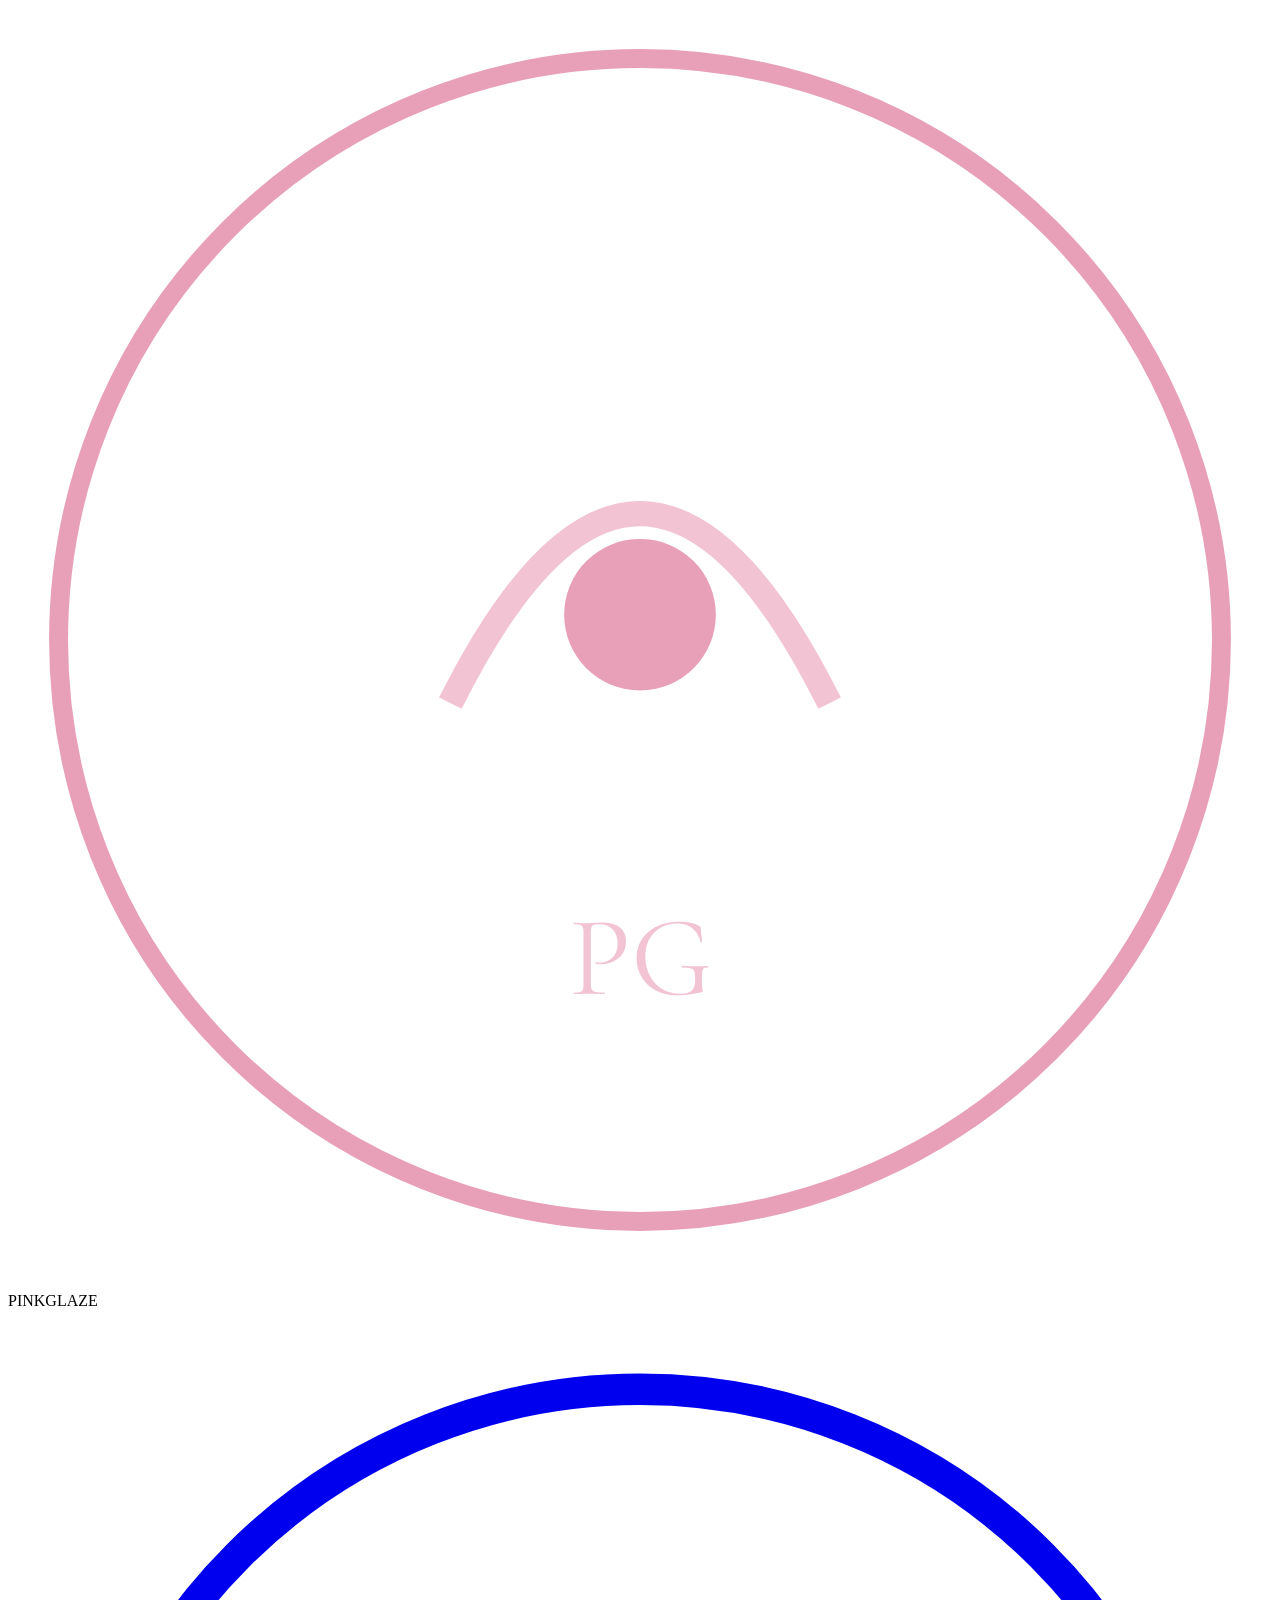
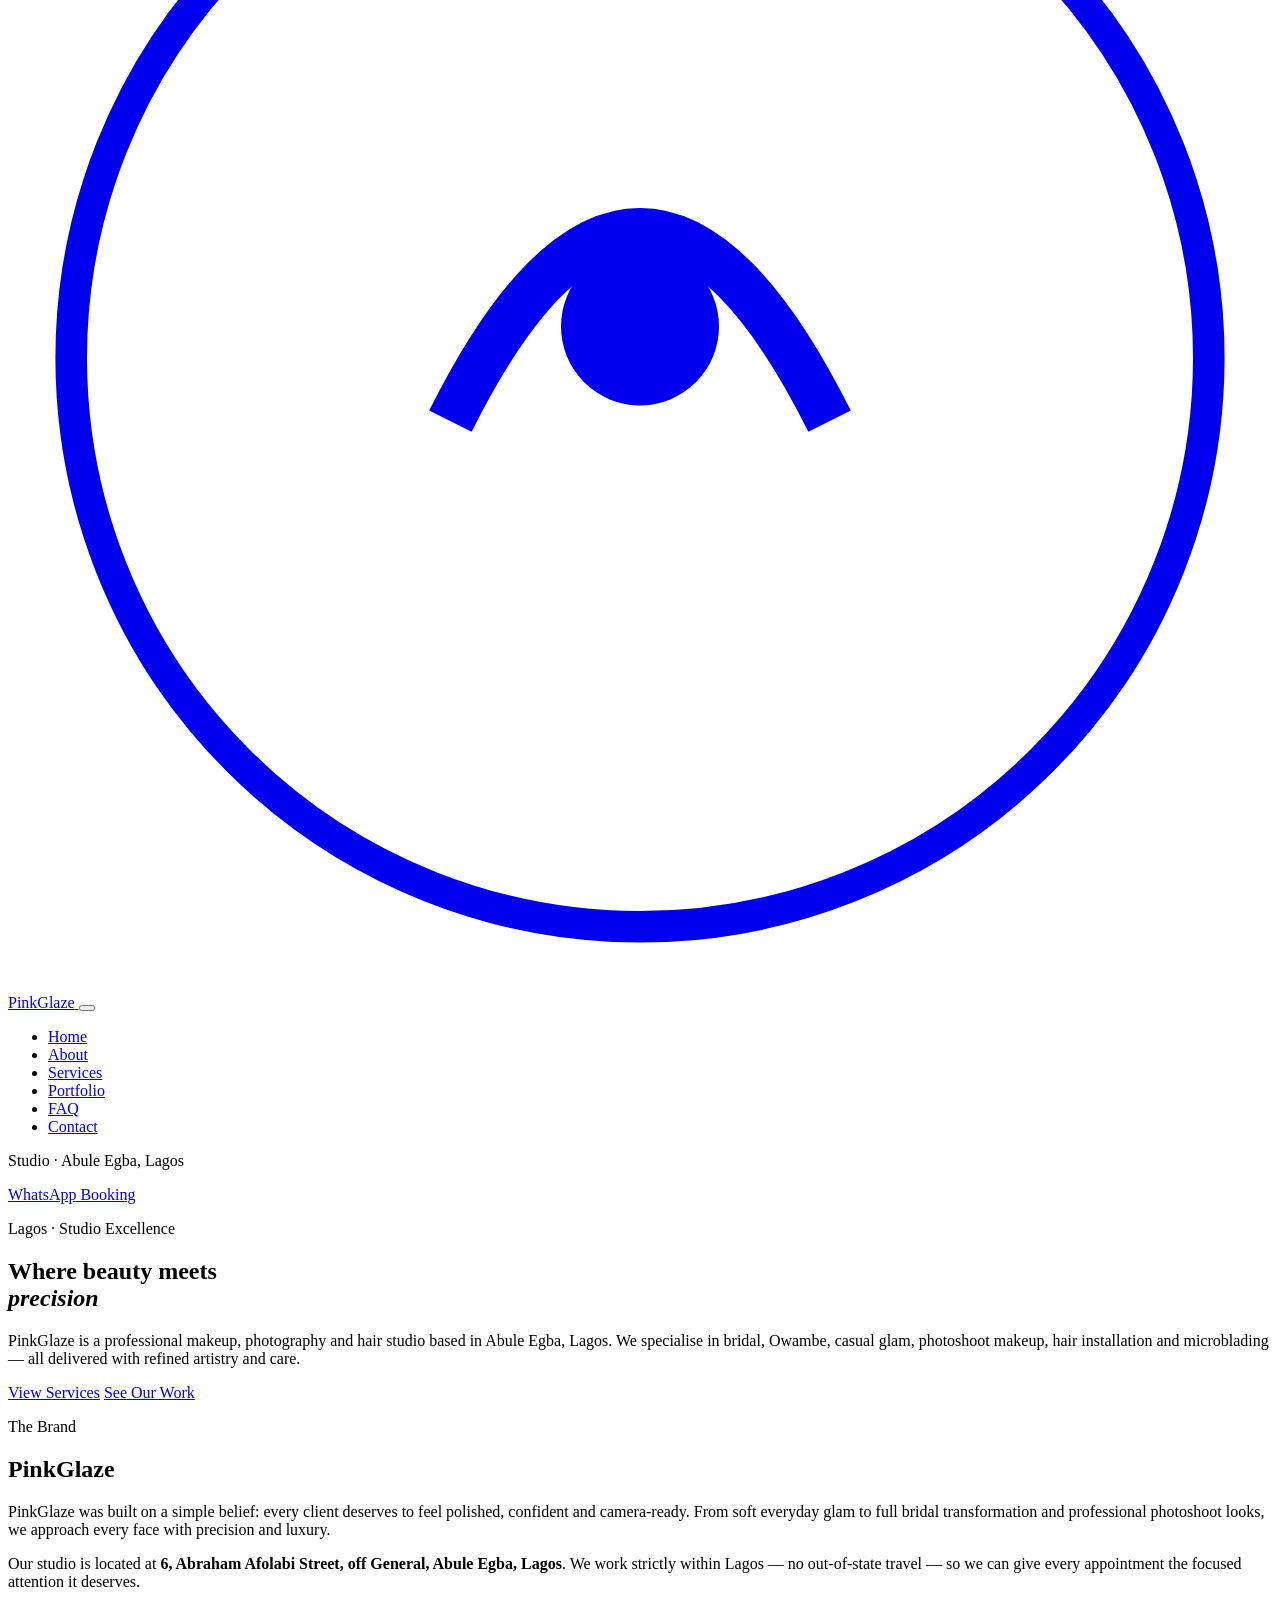
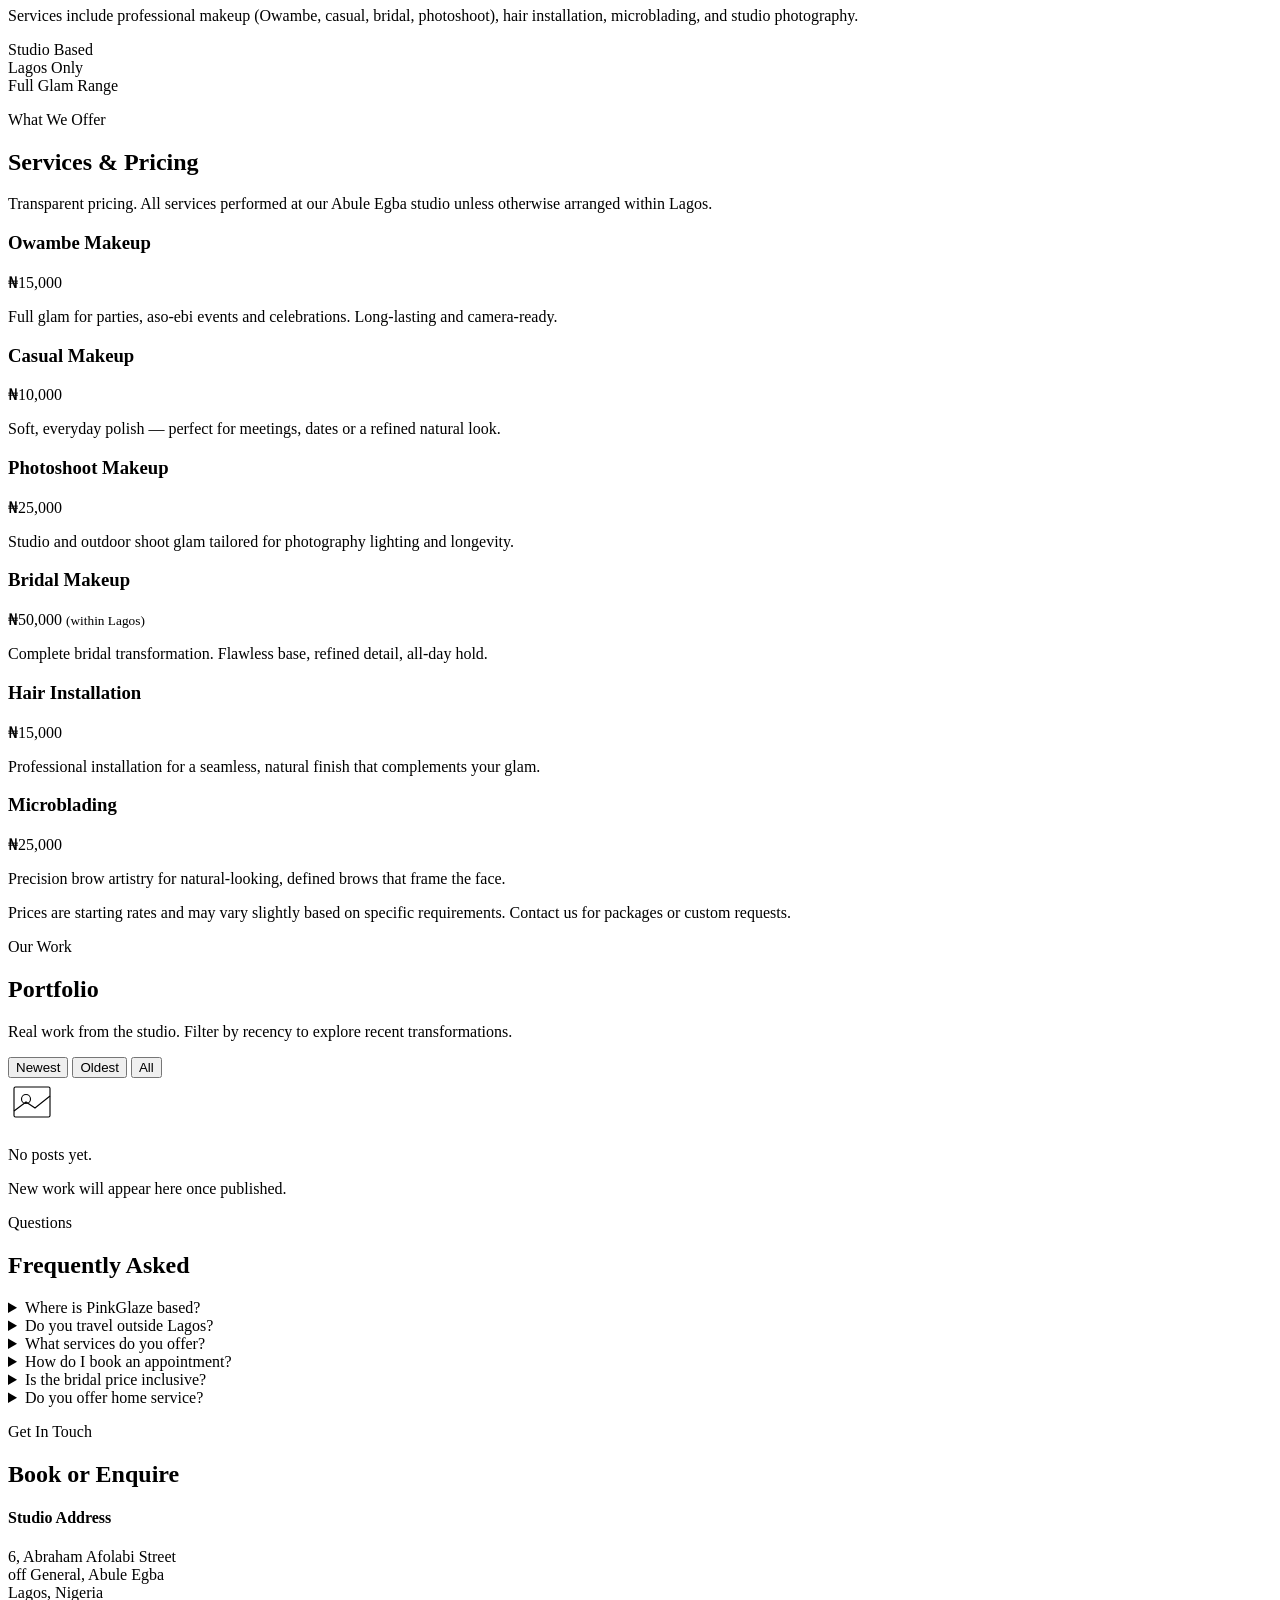
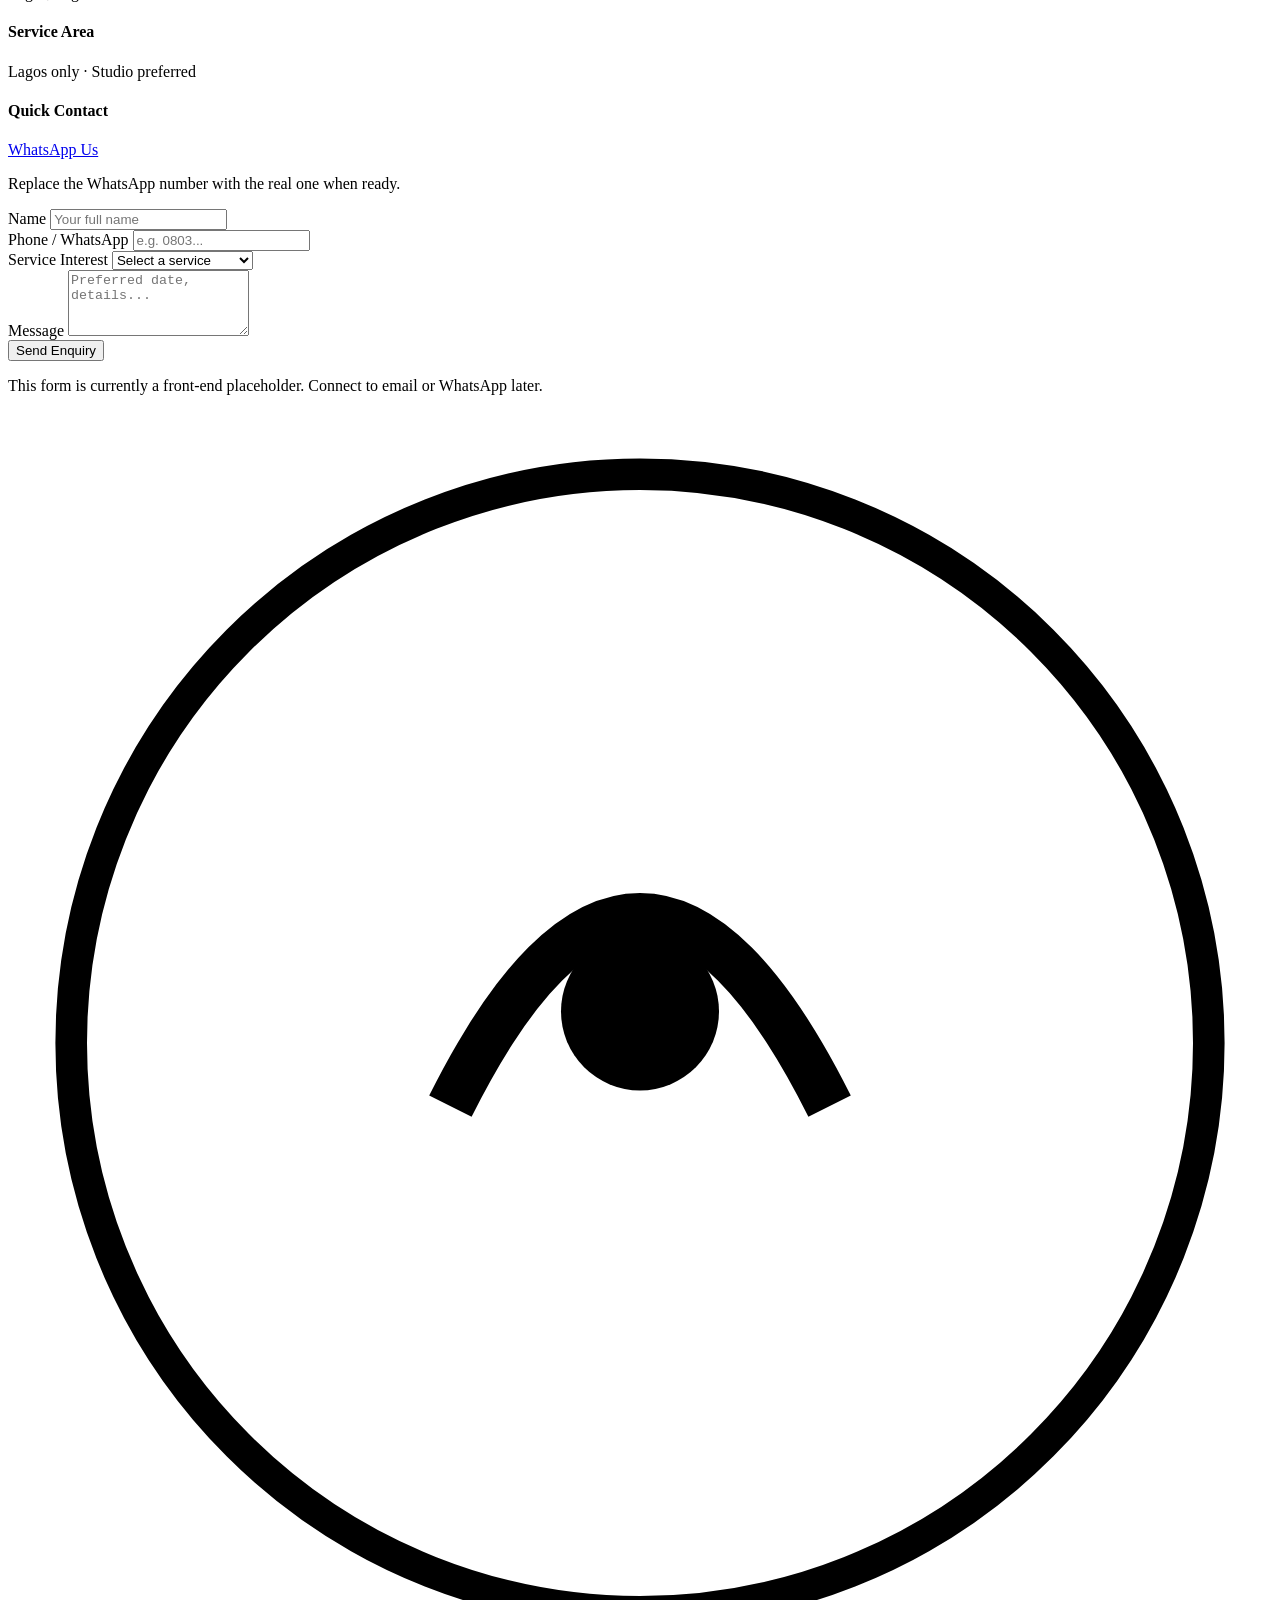
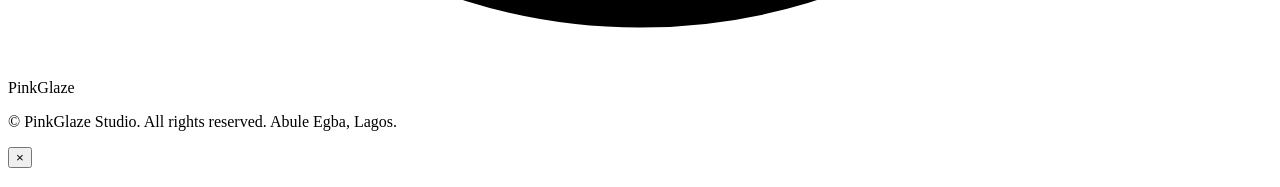
==== index.html @ 887b1bba "Add files via upload" ====
<!DOCTYPE html>
<html lang="en">
<head>
  <meta charset="UTF-8" />
  <meta name="viewport" content="width=device-width, initial-scale=1.0" />
  <title>PinkGlaze | Luxury Makeup & Photography Studio — Lagos</title>
  <meta name="description" content="PinkGlaze — Professional makeup, bridal glam, photography, hair installation & microblading in Abule Egba, Lagos. Studio-based excellence." />
  <link rel="preconnect" href="https://fonts.googleapis.com" />
  <link rel="preconnect" href="https://fonts.gstatic.com" crossorigin />
  <link href="https://fonts.googleapis.com/css2?family=Cormorant+Garamond:wght@300;400;500;600;700&family=Inter:wght@300;400;500;600&display=swap" rel="stylesheet" />
  <link rel="stylesheet" href="css/style.css" />
  <link rel="icon" href="assets/logo.svg" type="image/svg+xml" />
</head>
<body>
  <!-- Loading screen -->
  <div id="loader">
    <div class="loader-logo">
      <svg viewBox="0 0 100 100" class="logo-svg">
        <circle cx="50" cy="50" r="46" fill="none" stroke="#e8a0b8" stroke-width="1.5"/>
        <path d="M35 55 Q50 25 65 55" fill="none" stroke="#f2c4d3" stroke-width="2"/>
        <circle cx="50" cy="48" r="6" fill="#e8a0b8"/>
        <text x="50" y="78" text-anchor="middle" fill="#f2c4d3" font-size="9" font-family="Cormorant Garamond">PG</text>
      </svg>
      <p>PINKGLAZE</p>
    </div>
  </div>

  <!-- Header -->
  <header class="header">
    <div class="header-inner">
      <a href="#home" class="brand" aria-label="PinkGlaze Home">
        <svg viewBox="0 0 40 40" class="brand-logo">
          <circle cx="20" cy="20" r="18" fill="none" stroke="currentColor" stroke-width="1"/>
          <path d="M14 22 Q20 10 26 22" fill="none" stroke="currentColor" stroke-width="1.5"/>
          <circle cx="20" cy="19" r="2.5" fill="currentColor"/>
        </svg>
        <span>PinkGlaze</span>
      </a>
      <button class="hamburger" id="hamburger" aria-label="Open menu" aria-expanded="false">
        <span></span><span></span><span></span>
      </button>
    </div>
  </header>

  <!-- Full-screen Navigation Overlay -->
  <nav class="nav-overlay" id="navOverlay" aria-hidden="true">
    <div class="nav-content">
      <ul class="nav-links">
        <li><a href="#home" data-nav>Home</a></li>
        <li><a href="#about" data-nav>About</a></li>
        <li><a href="#services" data-nav>Services</a></li>
        <li><a href="#portfolio" data-nav>Portfolio</a></li>
        <li><a href="#faq" data-nav>FAQ</a></li>
        <li><a href="#contact" data-nav>Contact</a></li>
      </ul>
      <div class="nav-footer">
        <p>Studio · Abule Egba, Lagos</p>
        <a href="https://wa.me/234" class="nav-wa" target="_blank" rel="noopener">WhatsApp Booking</a>
      </div>
    </div>
  </nav>

  <main>
    <!-- HOME -->
    <section id="home" class="section hero">
      <div class="hero-content">
        <p class="eyebrow">Lagos · Studio Excellence</p>
        <h1>Where beauty meets<br><em>precision</em></h1>
        <p class="hero-lead">
          PinkGlaze is a professional makeup, photography and hair studio based in Abule Egba, Lagos. 
          We specialise in bridal, Owambe, casual glam, photoshoot makeup, hair installation and microblading — 
          all delivered with refined artistry and care.
        </p>
        <div class="hero-cta">
          <a href="#services" class="btn btn-primary">View Services</a>
          <a href="#portfolio" class="btn btn-outline">See Our Work</a>
        </div>
      </div>
      <div class="hero-visual" aria-hidden="true">
        <div class="hero-frame"></div>
      </div>
    </section>

    <!-- ABOUT -->
    <section id="about" class="section about">
      <div class="container">
        <div class="section-header">
          <p class="eyebrow">The Brand</p>
          <h2>PinkGlaze</h2>
        </div>
        <div class="about-grid">
          <div class="about-text">
            <p>
              PinkGlaze was built on a simple belief: every client deserves to feel polished, confident and camera-ready. 
              From soft everyday glam to full bridal transformation and professional photoshoot looks, we approach every face with precision and luxury.
            </p>
            <p>
              Our studio is located at <strong>6, Abraham Afolabi Street, off General, Abule Egba, Lagos</strong>. 
              We work strictly within Lagos — no out-of-state travel — so we can give every appointment the focused attention it deserves.
            </p>
            <p>
              Services include professional makeup (Owambe, casual, bridal, photoshoot), hair installation, microblading, and studio photography.
            </p>
          </div>
          <div class="about-stats">
            <div class="stat">
              <span class="stat-num">Studio</span>
              <span class="stat-label">Based</span>
            </div>
            <div class="stat">
              <span class="stat-num">Lagos</span>
              <span class="stat-label">Only</span>
            </div>
            <div class="stat">
              <span class="stat-num">Full</span>
              <span class="stat-label">Glam Range</span>
            </div>
          </div>
        </div>
      </div>
    </section>

    <!-- SERVICES -->
    <section id="services" class="section services">
      <div class="container">
        <div class="section-header">
          <p class="eyebrow">What We Offer</p>
          <h2>Services &amp; Pricing</h2>
          <p class="section-desc">Transparent pricing. All services performed at our Abule Egba studio unless otherwise arranged within Lagos.</p>
        </div>
        <div class="services-grid">
          <article class="service-card">
            <h3>Owambe Makeup</h3>
            <p class="price">₦15,000</p>
            <p>Full glam for parties, aso-ebi events and celebrations. Long-lasting and camera-ready.</p>
          </article>
          <article class="service-card">
            <h3>Casual Makeup</h3>
            <p class="price">₦10,000</p>
            <p>Soft, everyday polish — perfect for meetings, dates or a refined natural look.</p>
          </article>
          <article class="service-card">
            <h3>Photoshoot Makeup</h3>
            <p class="price">₦25,000</p>
            <p>Studio and outdoor shoot glam tailored for photography lighting and longevity.</p>
          </article>
          <article class="service-card featured">
            <h3>Bridal Makeup</h3>
            <p class="price">₦50,000 <small>(within Lagos)</small></p>
            <p>Complete bridal transformation. Flawless base, refined detail, all-day hold.</p>
          </article>
          <article class="service-card">
            <h3>Hair Installation</h3>
            <p class="price">₦15,000</p>
            <p>Professional installation for a seamless, natural finish that complements your glam.</p>
          </article>
          <article class="service-card">
            <h3>Microblading</h3>
            <p class="price">₦25,000</p>
            <p>Precision brow artistry for natural-looking, defined brows that frame the face.</p>
          </article>
        </div>
        <p class="note">Prices are starting rates and may vary slightly based on specific requirements. Contact us for packages or custom requests.</p>
      </div>
    </section>

    <!-- PORTFOLIO / FEED -->
    <section id="portfolio" class="section portfolio">
      <div class="container">
        <div class="section-header">
          <p class="eyebrow">Our Work</p>
          <h2>Portfolio</h2>
          <p class="section-desc">Real work from the studio. Filter by recency to explore recent transformations.</p>
        </div>

        <div class="filter-bar">
          <button class="filter-btn active" data-filter="newest">Newest</button>
          <button class="filter-btn" data-filter="oldest">Oldest</button>
          <button class="filter-btn" data-filter="all">All</button>
        </div>

        <div id="portfolioGrid" class="portfolio-grid">
          <!-- Posts loaded dynamically from Supabase. Empty until admin uploads. -->
          <div class="empty-state" id="emptyState">
            <svg viewBox="0 0 64 64" width="48" height="48" fill="none" stroke="currentColor" stroke-width="1.5">
              <rect x="8" y="12" width="48" height="40" rx="2"/>
              <circle cx="24" cy="28" r="6"/>
              <path d="M8 44 L24 32 L36 40 L56 24"/>
            </svg>
            <p>No posts yet.</p>
            <p class="small">New work will appear here once published.</p>
          </div>
        </div>
      </div>
    </section>

    <!-- FAQ -->
    <section id="faq" class="section faq">
      <div class="container">
        <div class="section-header">
          <p class="eyebrow">Questions</p>
          <h2>Frequently Asked</h2>
        </div>
        <div class="faq-list">
          <details class="faq-item">
            <summary>Where is PinkGlaze based?</summary>
            <p>We are studio-based at 6, Abraham Afolabi Street, off General, Abule Egba, Lagos, Nigeria.</p>
          </details>
          <details class="faq-item">
            <summary>Do you travel outside Lagos?</summary>
            <p>No. We currently do not take bookings outside Lagos. All services are within Lagos only so we can maintain quality and punctuality.</p>
          </details>
          <details class="faq-item">
            <summary>What services do you offer?</summary>
            <p>Professional makeup (Owambe, casual, bridal, photoshoot), hair installation, microblading, and studio photography.</p>
          </details>
          <details class="faq-item">
            <summary>How do I book an appointment?</summary>
            <p>Reach out via WhatsApp or the contact form. We recommend booking in advance, especially for bridal and photoshoot dates.</p>
          </details>
          <details class="faq-item">
            <summary>Is the bridal price inclusive?</summary>
            <p>The ₦50,000 bridal rate is for services within Lagos. Additional travel or overnight arrangements are not included as we stay Lagos-based.</p>
          </details>
          <details class="faq-item">
            <summary>Do you offer home service?</summary>
            <p>We primarily work from the studio for best lighting and equipment control. Limited in-Lagos home service may be discussed on a case-by-case basis.</p>
          </details>
        </div>
      </div>
    </section>

    <!-- CONTACT -->
    <section id="contact" class="section contact">
      <div class="container">
        <div class="section-header">
          <p class="eyebrow">Get In Touch</p>
          <h2>Book or Enquire</h2>
        </div>
        <div class="contact-grid">
          <div class="contact-info">
            <div class="info-block">
              <h4>Studio Address</h4>
              <p>6, Abraham Afolabi Street<br>off General, Abule Egba<br>Lagos, Nigeria</p>
            </div>
            <div class="info-block">
              <h4>Service Area</h4>
              <p>Lagos only · Studio preferred</p>
            </div>
            <div class="info-block">
              <h4>Quick Contact</h4>
              <a href="https://wa.me/234" class="btn btn-primary" target="_blank" rel="noopener">WhatsApp Us</a>
              <p class="small" style="margin-top:1rem">Replace the WhatsApp number with the real one when ready.</p>
            </div>
          </div>
          <form class="contact-form" id="contactForm">
            <div class="form-group">
              <label for="name">Name</label>
              <input type="text" id="name" name="name" required placeholder="Your full name" />
            </div>
            <div class="form-group">
              <label for="phone">Phone / WhatsApp</label>
              <input type="tel" id="phone" name="phone" required placeholder="e.g. 0803..." />
            </div>
            <div class="form-group">
              <label for="service">Service Interest</label>
              <select id="service" name="service">
                <option value="">Select a service</option>
                <option>Owambe Makeup</option>
                <option>Casual Makeup</option>
                <option>Photoshoot Makeup</option>
                <option>Bridal Makeup</option>
                <option>Hair Installation</option>
                <option>Microblading</option>
                <option>Photography</option>
                <option>Other / Package</option>
              </select>
            </div>
            <div class="form-group">
              <label for="message">Message</label>
              <textarea id="message" name="message" rows="4" placeholder="Preferred date, details..."></textarea>
            </div>
            <button type="submit" class="btn btn-primary">Send Enquiry</button>
            <p class="form-note">This form is currently a front-end placeholder. Connect to email or WhatsApp later.</p>
          </form>
        </div>
      </div>
    </section>
  </main>

  <footer class="footer">
    <div class="container footer-inner">
      <div class="footer-brand">
        <svg viewBox="0 0 40 40" class="brand-logo">
          <circle cx="20" cy="20" r="18" fill="none" stroke="currentColor" stroke-width="1"/>
          <path d="M14 22 Q20 10 26 22" fill="none" stroke="currentColor" stroke-width="1.5"/>
          <circle cx="20" cy="19" r="2.5" fill="currentColor"/>
        </svg>
        <span>PinkGlaze</span>
      </div>
      <p>© <span id="year"></span> PinkGlaze Studio. All rights reserved. Abule Egba, Lagos.</p>
    </div>
  </footer>

  <!-- Modal for portfolio item -->
  <div class="modal" id="postModal" aria-hidden="true">
    <div class="modal-backdrop" data-close></div>
    <div class="modal-content">
      <button class="modal-close" data-close aria-label="Close">&times;</button>
      <img id="modalImg" src="" alt="" />
      <div class="modal-body">
        <h3 id="modalTitle"></h3>
        <p id="modalCaption"></p>
        <p class="modal-meta" id="modalMeta"></p>
      </div>
    </div>
  </div>

  <script type="module" src="js/main.js"></script>
</body>
</html>
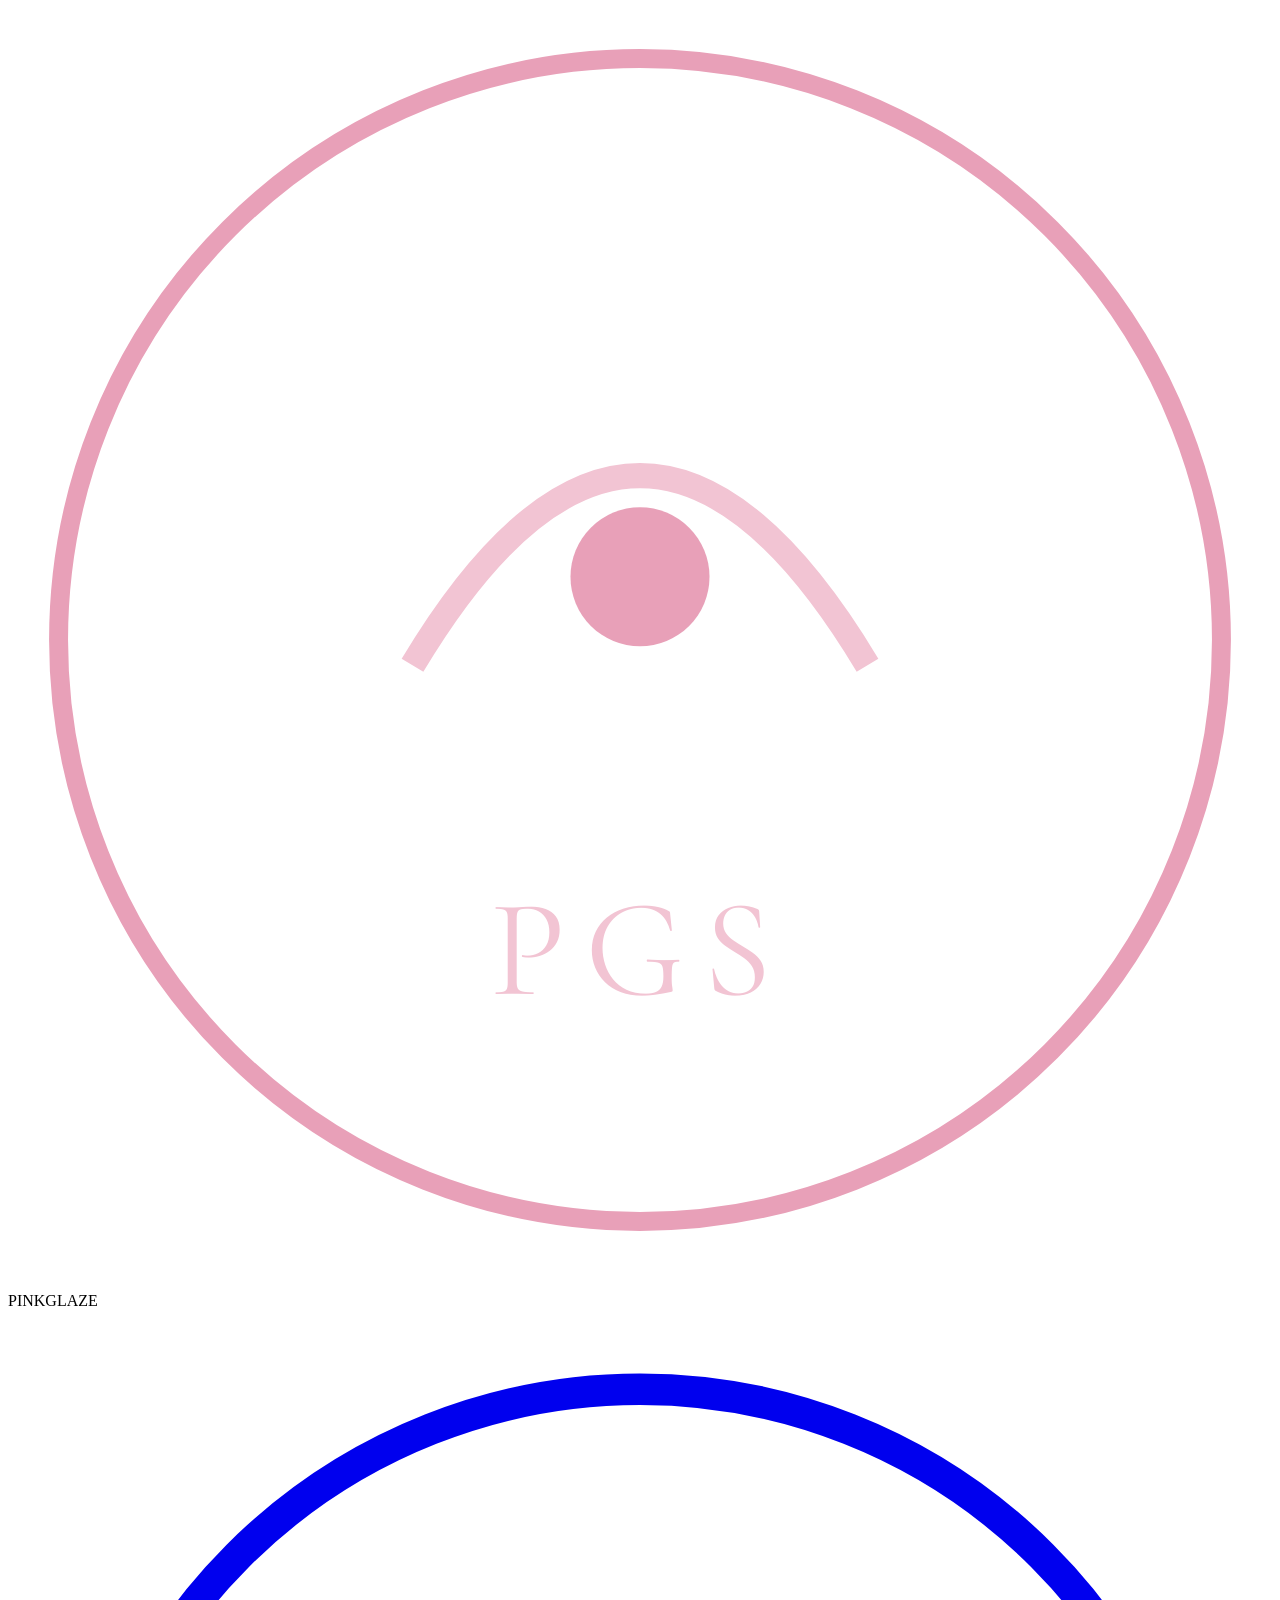
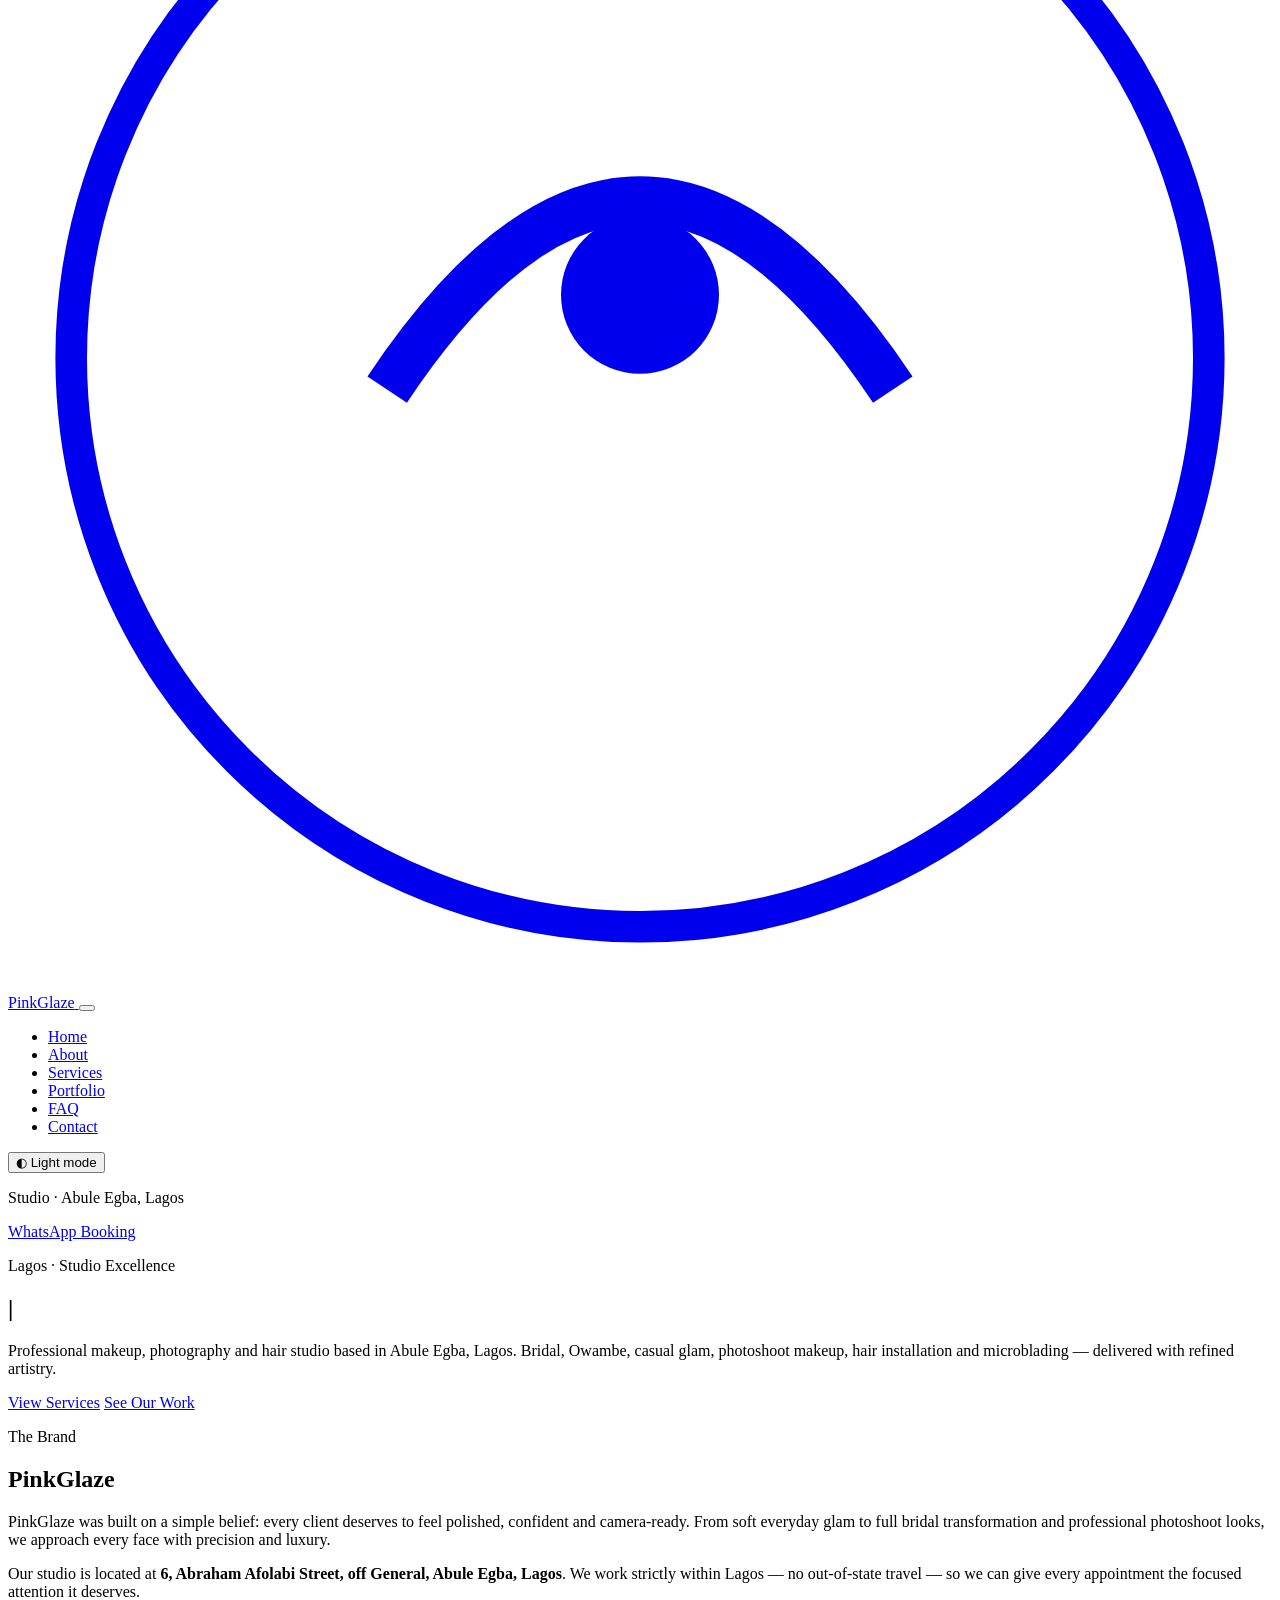
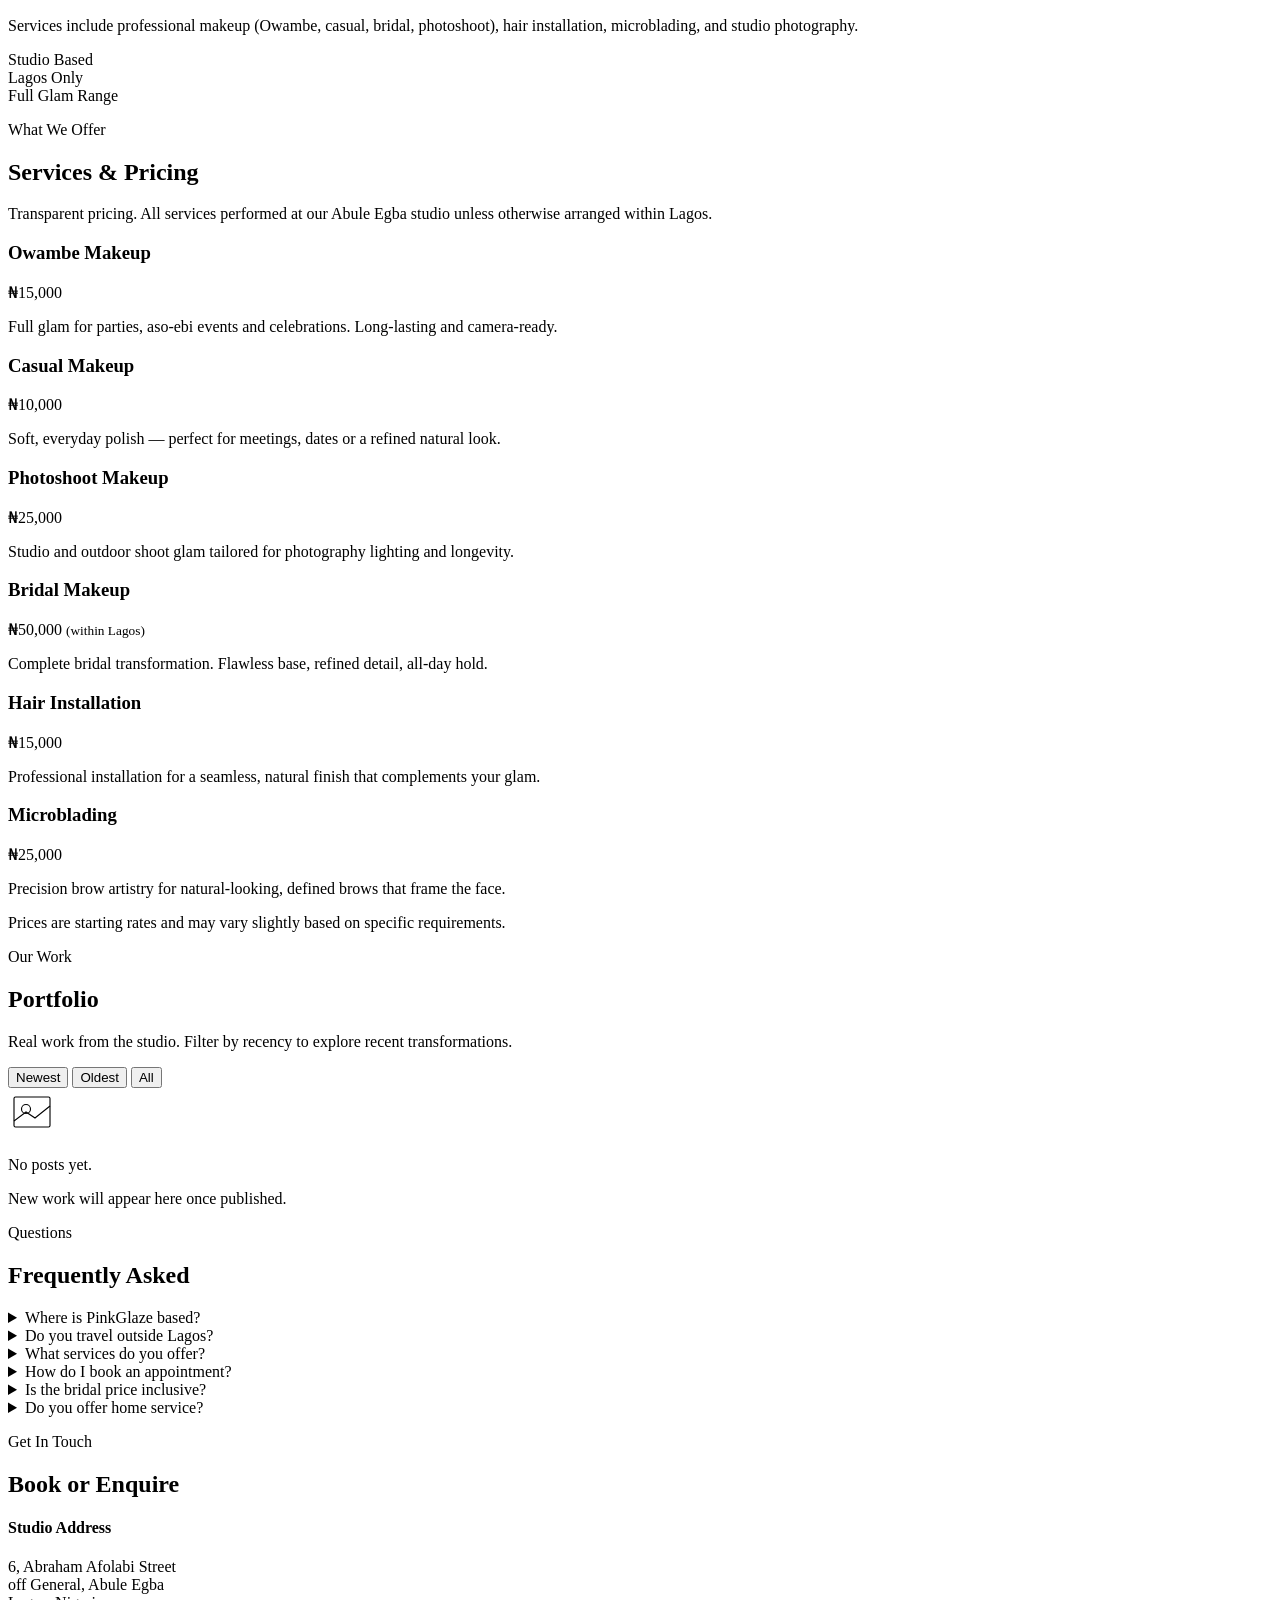
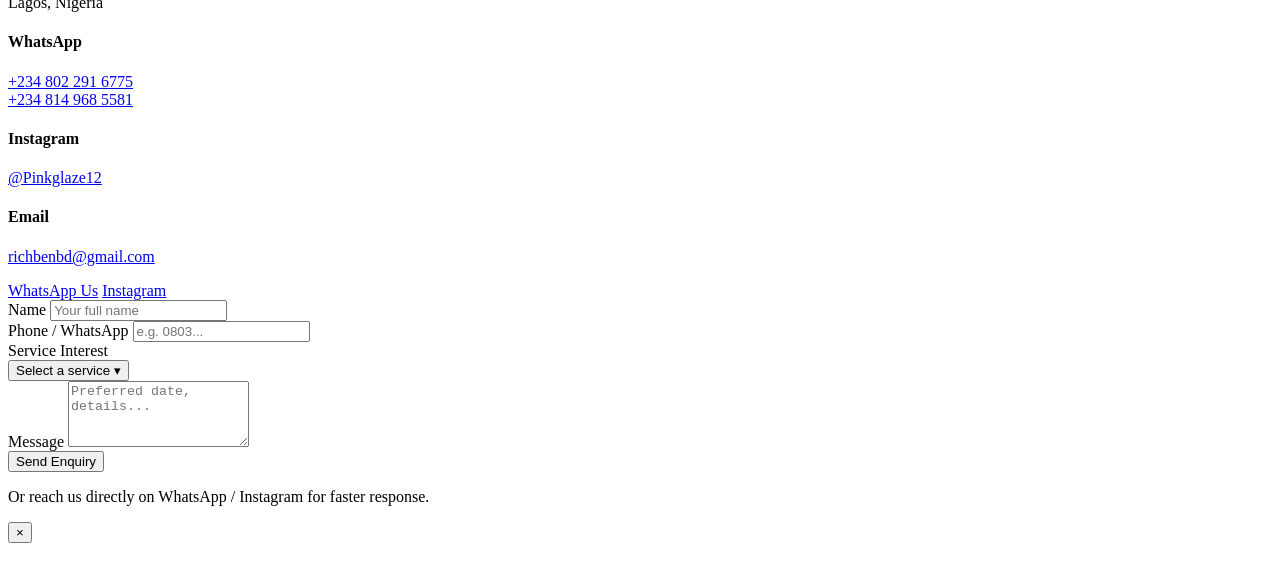
==== commit 1dcf8566: "Add files via upload" ====
--- a/index.html
+++ b/index.html
@@ -1,5 +1,5 @@
 <!DOCTYPE html>
-<html lang="en">
+<html lang="en" data-theme="dark">
 <head>
   <meta charset="UTF-8" />
   <meta name="viewport" content="width=device-width, initial-scale=1.0" />
@@ -17,9 +17,9 @@
     <div class="loader-logo">
       <svg viewBox="0 0 100 100" class="logo-svg">
         <circle cx="50" cy="50" r="46" fill="none" stroke="#e8a0b8" stroke-width="1.5"/>
-        <path d="M35 55 Q50 25 65 55" fill="none" stroke="#f2c4d3" stroke-width="2"/>
-        <circle cx="50" cy="48" r="6" fill="#e8a0b8"/>
-        <text x="50" y="78" text-anchor="middle" fill="#f2c4d3" font-size="9" font-family="Cormorant Garamond">PG</text>
+        <path d="M32 52 Q50 22 68 52" fill="none" stroke="#f2c4d3" stroke-width="2"/>
+        <circle cx="50" cy="45" r="5.5" fill="#e8a0b8"/>
+        <text x="50" y="78" text-anchor="middle" fill="#f2c4d3" font-size="11" font-family="Cormorant Garamond" letter-spacing="1.5">PGS</text>
       </svg>
       <p>PINKGLAZE</p>
     </div>
@@ -28,11 +28,11 @@
   <!-- Header -->
   <header class="header">
     <div class="header-inner">
-      <a href="#home" class="brand" aria-label="PinkGlaze Home">
+      <a href="#home" class="brand" data-nav aria-label="PinkGlaze Home">
         <svg viewBox="0 0 40 40" class="brand-logo">
           <circle cx="20" cy="20" r="18" fill="none" stroke="currentColor" stroke-width="1"/>
-          <path d="M14 22 Q20 10 26 22" fill="none" stroke="currentColor" stroke-width="1.5"/>
-          <circle cx="20" cy="19" r="2.5" fill="currentColor"/>
+          <path d="M12 21 Q20 9 28 21" fill="none" stroke="currentColor" stroke-width="1.5"/>
+          <circle cx="20" cy="18" r="2.5" fill="currentColor"/>
         </svg>
         <span>PinkGlaze</span>
       </a>
@@ -54,36 +54,37 @@
         <li><a href="#contact" data-nav>Contact</a></li>
       </ul>
       <div class="nav-footer">
+        <button type="button" class="theme-toggle" id="themeToggle" aria-label="Toggle theme">
+          <span class="theme-icon dark-icon">◐</span>
+          <span class="theme-label">Light mode</span>
+        </button>
         <p>Studio · Abule Egba, Lagos</p>
-        <a href="https://wa.me/234" class="nav-wa" target="_blank" rel="noopener">WhatsApp Booking</a>
+        <a href="https://wa.me/2348022916775" class="nav-wa" target="_blank" rel="noopener">WhatsApp Booking</a>
       </div>
     </div>
   </nav>
 
-  <main>
+  <main id="main">
     <!-- HOME -->
-    <section id="home" class="section hero">
-      <div class="hero-content">
+    <section id="home" class="panel active" data-panel="home">
+      <div class="panel-inner hero">
         <p class="eyebrow">Lagos · Studio Excellence</p>
-        <h1>Where beauty meets<br><em>precision</em></h1>
+        <h1 class="typewriter" id="typeTarget"><span class="typed"></span><span class="cursor">|</span></h1>
         <p class="hero-lead">
-          PinkGlaze is a professional makeup, photography and hair studio based in Abule Egba, Lagos. 
-          We specialise in bridal, Owambe, casual glam, photoshoot makeup, hair installation and microblading — 
-          all delivered with refined artistry and care.
+          Professional makeup, photography and hair studio based in Abule Egba, Lagos.
+          Bridal, Owambe, casual glam, photoshoot makeup, hair installation and microblading —
+          delivered with refined artistry.
         </p>
         <div class="hero-cta">
-          <a href="#services" class="btn btn-primary">View Services</a>
-          <a href="#portfolio" class="btn btn-outline">See Our Work</a>
-        </div>
-      </div>
-      <div class="hero-visual" aria-hidden="true">
-        <div class="hero-frame"></div>
+          <a href="#services" class="btn btn-primary" data-nav>View Services</a>
+          <a href="#portfolio" class="btn btn-outline" data-nav>See Our Work</a>
+        </div>
       </div>
     </section>
 
     <!-- ABOUT -->
-    <section id="about" class="section about">
-      <div class="container">
+    <section id="about" class="panel" data-panel="about">
+      <div class="panel-inner">
         <div class="section-header">
           <p class="eyebrow">The Brand</p>
           <h2>PinkGlaze</h2>
@@ -91,11 +92,11 @@
         <div class="about-grid">
           <div class="about-text">
             <p>
-              PinkGlaze was built on a simple belief: every client deserves to feel polished, confident and camera-ready. 
+              PinkGlaze was built on a simple belief: every client deserves to feel polished, confident and camera-ready.
               From soft everyday glam to full bridal transformation and professional photoshoot looks, we approach every face with precision and luxury.
             </p>
             <p>
-              Our studio is located at <strong>6, Abraham Afolabi Street, off General, Abule Egba, Lagos</strong>. 
+              Our studio is located at <strong>6, Abraham Afolabi Street, off General, Abule Egba, Lagos</strong>.
               We work strictly within Lagos — no out-of-state travel — so we can give every appointment the focused attention it deserves.
             </p>
             <p>
@@ -121,8 +122,8 @@
     </section>
 
     <!-- SERVICES -->
-    <section id="services" class="section services">
-      <div class="container">
+    <section id="services" class="panel" data-panel="services">
+      <div class="panel-inner">
         <div class="section-header">
           <p class="eyebrow">What We Offer</p>
           <h2>Services &amp; Pricing</h2>
@@ -160,27 +161,24 @@
             <p>Precision brow artistry for natural-looking, defined brows that frame the face.</p>
           </article>
         </div>
-        <p class="note">Prices are starting rates and may vary slightly based on specific requirements. Contact us for packages or custom requests.</p>
-      </div>
-    </section>
-
-    <!-- PORTFOLIO / FEED -->
-    <section id="portfolio" class="section portfolio">
-      <div class="container">
+        <p class="note">Prices are starting rates and may vary slightly based on specific requirements.</p>
+      </div>
+    </section>
+
+    <!-- PORTFOLIO -->
+    <section id="portfolio" class="panel" data-panel="portfolio">
+      <div class="panel-inner">
         <div class="section-header">
           <p class="eyebrow">Our Work</p>
           <h2>Portfolio</h2>
           <p class="section-desc">Real work from the studio. Filter by recency to explore recent transformations.</p>
         </div>
-
         <div class="filter-bar">
           <button class="filter-btn active" data-filter="newest">Newest</button>
           <button class="filter-btn" data-filter="oldest">Oldest</button>
           <button class="filter-btn" data-filter="all">All</button>
         </div>
-
         <div id="portfolioGrid" class="portfolio-grid">
-          <!-- Posts loaded dynamically from Supabase. Empty until admin uploads. -->
           <div class="empty-state" id="emptyState">
             <svg viewBox="0 0 64 64" width="48" height="48" fill="none" stroke="currentColor" stroke-width="1.5">
               <rect x="8" y="12" width="48" height="40" rx="2"/>
@@ -195,8 +193,8 @@
     </section>
 
     <!-- FAQ -->
-    <section id="faq" class="section faq">
-      <div class="container">
+    <section id="faq" class="panel" data-panel="faq">
+      <div class="panel-inner">
         <div class="section-header">
           <p class="eyebrow">Questions</p>
           <h2>Frequently Asked</h2>
@@ -216,7 +214,7 @@
           </details>
           <details class="faq-item">
             <summary>How do I book an appointment?</summary>
-            <p>Reach out via WhatsApp or the contact form. We recommend booking in advance, especially for bridal and photoshoot dates.</p>
+            <p>Reach out via WhatsApp, Instagram or email. We recommend booking in advance, especially for bridal and photoshoot dates.</p>
           </details>
           <details class="faq-item">
             <summary>Is the bridal price inclusive?</summary>
@@ -231,8 +229,8 @@
     </section>
 
     <!-- CONTACT -->
-    <section id="contact" class="section contact">
-      <div class="container">
+    <section id="contact" class="panel" data-panel="contact">
+      <div class="panel-inner">
         <div class="section-header">
           <p class="eyebrow">Get In Touch</p>
           <h2>Book or Enquire</h2>
@@ -244,13 +242,23 @@
               <p>6, Abraham Afolabi Street<br>off General, Abule Egba<br>Lagos, Nigeria</p>
             </div>
             <div class="info-block">
-              <h4>Service Area</h4>
-              <p>Lagos only · Studio preferred</p>
+              <h4>WhatsApp</h4>
+              <p>
+                <a href="https://wa.me/2348022916775" target="_blank" rel="noopener">+234 802 291 6775</a><br>
+                <a href="https://wa.me/2348149685581" target="_blank" rel="noopener" class="fallback-link">+234 814 968 5581</a>
+              </p>
             </div>
             <div class="info-block">
-              <h4>Quick Contact</h4>
-              <a href="https://wa.me/234" class="btn btn-primary" target="_blank" rel="noopener">WhatsApp Us</a>
-              <p class="small" style="margin-top:1rem">Replace the WhatsApp number with the real one when ready.</p>
+              <h4>Instagram</h4>
+              <p><a href="https://instagram.com/Pinkglaze12" target="_blank" rel="noopener">@Pinkglaze12</a></p>
+            </div>
+            <div class="info-block">
+              <h4>Email</h4>
+              <p><a href="mailto:richbenbd@gmail.com">richbenbd@gmail.com</a></p>
+            </div>
+            <div class="info-block contact-btns">
+              <a href="https://wa.me/2348022916775" class="btn btn-primary" target="_blank" rel="noopener">WhatsApp Us</a>
+              <a href="https://instagram.com/Pinkglaze12" class="btn btn-outline" target="_blank" rel="noopener">Instagram</a>
             </div>
           </div>
           <form class="contact-form" id="contactForm">
@@ -263,44 +271,37 @@
               <input type="tel" id="phone" name="phone" required placeholder="e.g. 0803..." />
             </div>
             <div class="form-group">
-              <label for="service">Service Interest</label>
-              <select id="service" name="service">
-                <option value="">Select a service</option>
-                <option>Owambe Makeup</option>
-                <option>Casual Makeup</option>
-                <option>Photoshoot Makeup</option>
-                <option>Bridal Makeup</option>
-                <option>Hair Installation</option>
-                <option>Microblading</option>
-                <option>Photography</option>
-                <option>Other / Package</option>
-              </select>
+              <label>Service Interest</label>
+              <div class="custom-select" id="serviceSelect">
+                <button type="button" class="custom-select-trigger" aria-haspopup="listbox" aria-expanded="false">
+                  <span class="custom-select-value">Select a service</span>
+                  <span class="custom-select-arrow">▾</span>
+                </button>
+                <ul class="custom-select-options" role="listbox" hidden>
+                  <li role="option" data-value="">Select a service</li>
+                  <li role="option" data-value="Owambe Makeup">Owambe Makeup</li>
+                  <li role="option" data-value="Casual Makeup">Casual Makeup</li>
+                  <li role="option" data-value="Photoshoot Makeup">Photoshoot Makeup</li>
+                  <li role="option" data-value="Bridal Makeup">Bridal Makeup</li>
+                  <li role="option" data-value="Hair Installation">Hair Installation</li>
+                  <li role="option" data-value="Microblading">Microblading</li>
+                  <li role="option" data-value="Photography">Photography</li>
+                  <li role="option" data-value="Other / Package">Other / Package</li>
+                </ul>
+                <input type="hidden" name="service" id="service" value="" />
+              </div>
             </div>
             <div class="form-group">
               <label for="message">Message</label>
               <textarea id="message" name="message" rows="4" placeholder="Preferred date, details..."></textarea>
             </div>
             <button type="submit" class="btn btn-primary">Send Enquiry</button>
-            <p class="form-note">This form is currently a front-end placeholder. Connect to email or WhatsApp later.</p>
+            <p class="form-note">Or reach us directly on WhatsApp / Instagram for faster response.</p>
           </form>
         </div>
       </div>
     </section>
   </main>
-
-  <footer class="footer">
-    <div class="container footer-inner">
-      <div class="footer-brand">
-        <svg viewBox="0 0 40 40" class="brand-logo">
-          <circle cx="20" cy="20" r="18" fill="none" stroke="currentColor" stroke-width="1"/>
-          <path d="M14 22 Q20 10 26 22" fill="none" stroke="currentColor" stroke-width="1.5"/>
-          <circle cx="20" cy="19" r="2.5" fill="currentColor"/>
-        </svg>
-        <span>PinkGlaze</span>
-      </div>
-      <p>© <span id="year"></span> PinkGlaze Studio. All rights reserved. Abule Egba, Lagos.</p>
-    </div>
-  </footer>
 
   <!-- Modal for portfolio item -->
   <div class="modal" id="postModal" aria-hidden="true">
